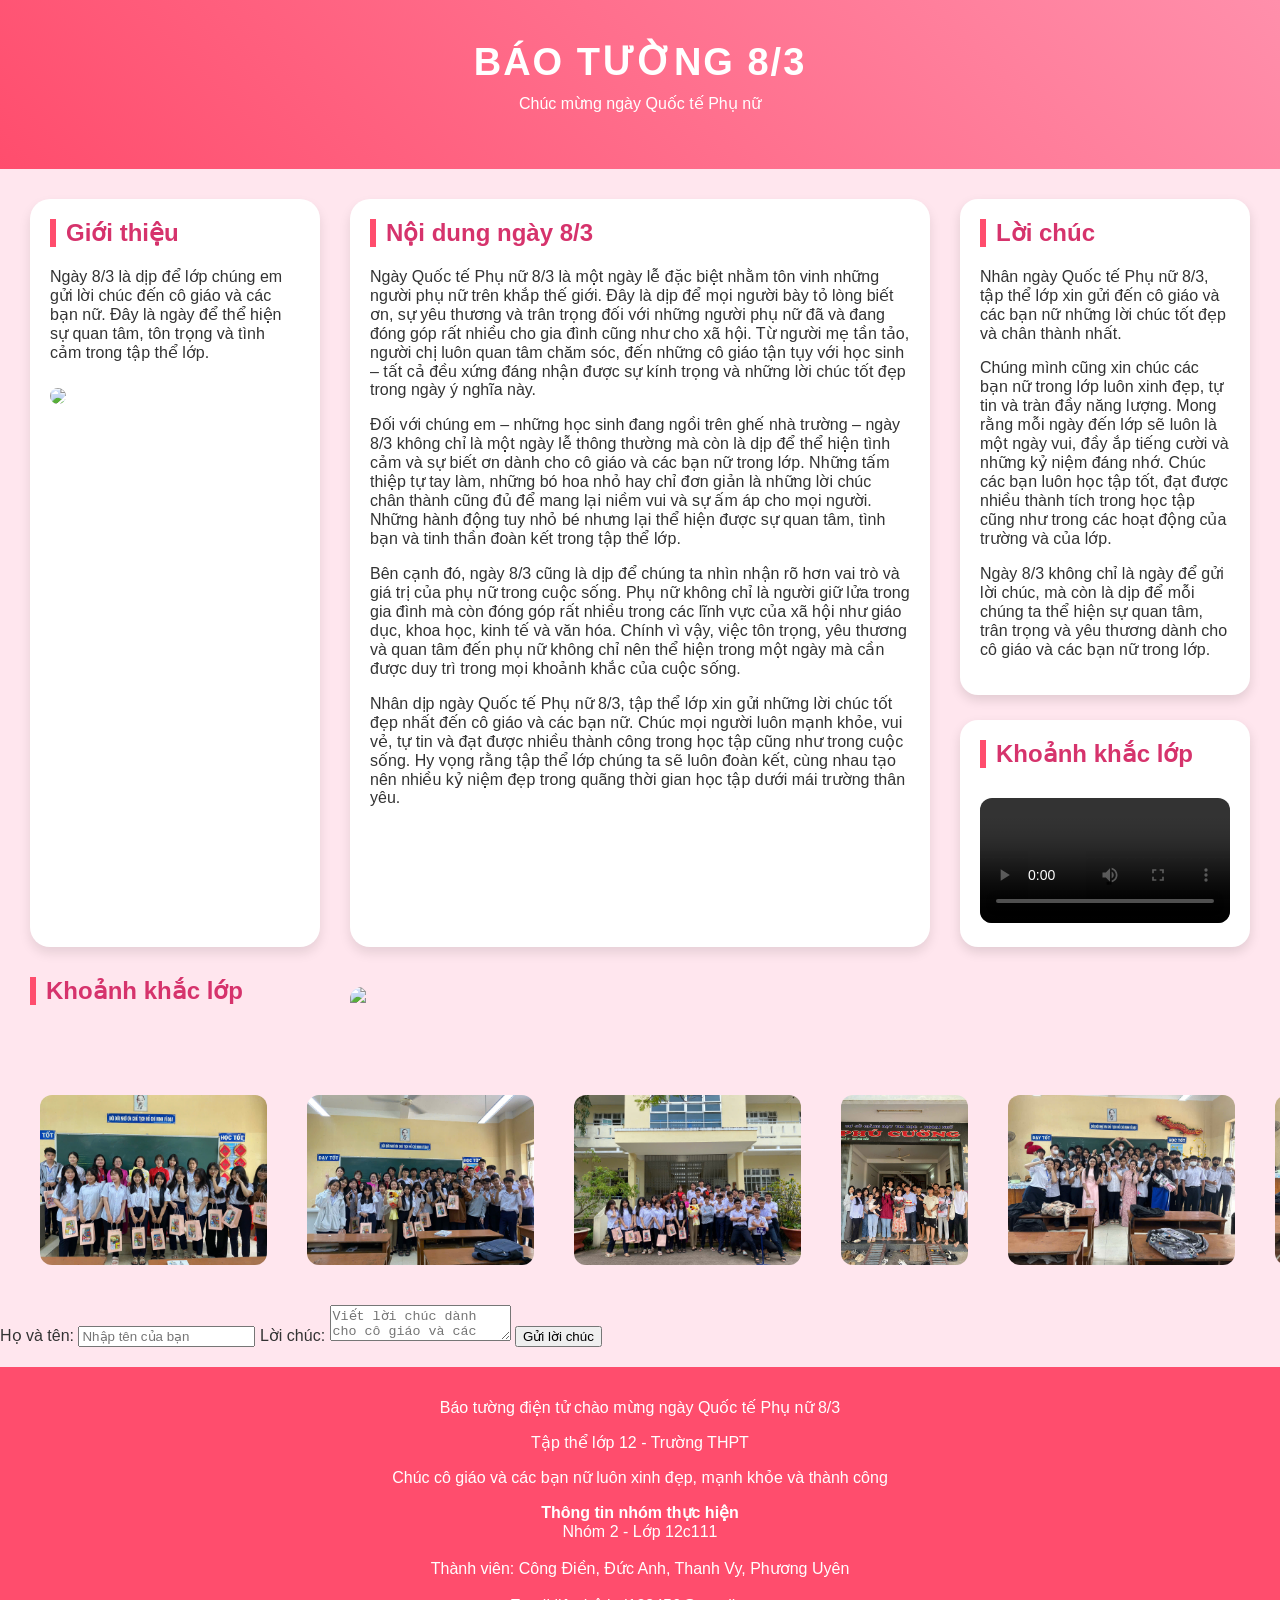
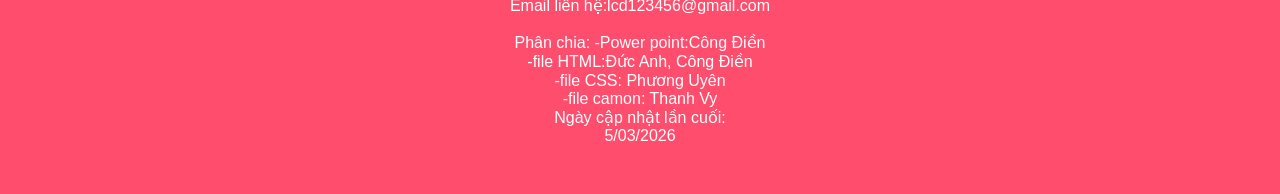
==== index.html @ c9dfc016 "Update and rename happy women's day.html to index.html" ====
<!DOCTYPE html>
<html lang="vi">
<head>
<meta charset="UTF-8">
<title>Báo tường 8/3 - Lớp 12</title>
<link rel="stylesheet" href="happy women's day.css">
</head>

<body>

<header>
<h1>BÁO TƯỜNG 8/3</h1>
<p>Chúc mừng ngày Quốc tế Phụ nữ</p>
</header>

<div class="container">

<div class="left">

<h2>Giới thiệu</h2>
<p>
Ngày 8/3 là dịp để lớp chúng em gửi lời chúc
đến cô giáo và các bạn nữ. Đây là ngày
để thể hiện sự quan tâm, tôn trọng và
tình cảm trong tập thể lớp.
</p>

<img src="470221682_1896276264540176_4619697945869911587_n.jpg" width="100%">

</div>

<div class="center">

<h2>Nội dung ngày 8/3</h2>

<p>
Ngày Quốc tế Phụ nữ 8/3 là một ngày lễ đặc biệt nhằm tôn vinh những người phụ nữ
trên khắp thế giới. Đây là dịp để mọi người bày tỏ lòng biết ơn, sự yêu thương
và trân trọng đối với những người phụ nữ đã và đang đóng góp rất nhiều cho gia
đình cũng như cho xã hội. Từ người mẹ tần tảo, người chị luôn quan tâm chăm sóc,
đến những cô giáo tận tụy với học sinh – tất cả đều xứng đáng nhận được sự kính
trọng và những lời chúc tốt đẹp trong ngày ý nghĩa này.
</p>

<p>
Đối với chúng em – những học sinh đang ngồi trên ghế nhà trường – ngày 8/3
không chỉ là một ngày lễ thông thường mà còn là dịp để thể hiện tình cảm
và sự biết ơn dành cho cô giáo và các bạn nữ trong lớp. Những tấm thiệp
tự tay làm, những bó hoa nhỏ hay chỉ đơn giản là những lời chúc chân thành
cũng đủ để mang lại niềm vui và sự ấm áp cho mọi người. Những hành động
tuy nhỏ bé nhưng lại thể hiện được sự quan tâm, tình bạn và tinh thần
đoàn kết trong tập thể lớp.
</p>

<p>
Bên cạnh đó, ngày 8/3 cũng là dịp để chúng ta nhìn nhận rõ hơn vai trò
và giá trị của phụ nữ trong cuộc sống. Phụ nữ không chỉ là người giữ
lửa trong gia đình mà còn đóng góp rất nhiều trong các lĩnh vực của xã hội
như giáo dục, khoa học, kinh tế và văn hóa. Chính vì vậy, việc tôn trọng,
yêu thương và quan tâm đến phụ nữ không chỉ nên thể hiện trong một ngày
mà cần được duy trì trong mọi khoảnh khắc của cuộc sống.
</p>

<p>
Nhân dịp ngày Quốc tế Phụ nữ 8/3, tập thể lớp xin gửi những lời chúc tốt đẹp
nhất đến cô giáo và các bạn nữ. Chúc mọi người luôn mạnh khỏe, vui vẻ,
tự tin và đạt được nhiều thành công trong học tập cũng như trong cuộc sống.
Hy vọng rằng tập thể lớp chúng ta sẽ luôn đoàn kết, cùng nhau tạo nên
nhiều kỷ niệm đẹp trong quãng thời gian học tập dưới mái trường thân yêu.
</p>
</div>

<div class="right">
    <section>
       <h2>Lời chúc</h2>

<p>
Nhân ngày Quốc tế Phụ nữ 8/3, tập thể lớp xin gửi đến cô giáo và các bạn nữ
những lời chúc tốt đẹp và chân thành nhất. 
</p>

<p>
Chúng mình cũng xin chúc các bạn nữ trong lớp luôn xinh đẹp,
tự tin và tràn đầy năng lượng. Mong rằng mỗi ngày đến lớp
sẽ luôn là một ngày vui, đầy ắp tiếng cười và những kỷ niệm đáng nhớ.
Chúc các bạn luôn học tập tốt, đạt được nhiều thành tích
trong học tập cũng như trong các hoạt động của trường và của lớp.
</p>

<p>
 Ngày 8/3 không chỉ là
ngày để gửi lời chúc, mà còn là dịp để mỗi chúng ta
thể hiện sự quan tâm, trân trọng và yêu thương
dành cho cô giáo và các bạn nữ trong lớp.
</p>
    </section>

    <section>
        <h2>Khoảnh khắc lớp</h2>
       <video width="100%" controls>
<source src="h2Nội dung ngày 83h2.mp4" type="video/mp4">
</video>
    </section>
</div>

<h2>Khoảnh khắc lớp</h2>

<img src="lop.jpg" width="100%">

</div>

</div>

<section class="bottom">

<h2>Hoạt động của lớp</h2>

 <img src="z7604435724520_d74e3c9d56b415b950d7db506b38b7ed.jpg" width="50%">
  <img src="z7604435728981_e50def60b3c2500fd62c4f2a637f3cf7.jpg" width="50%">
 <img src="z7604435732292_c7372c9ec215db13f7364df69bef6d93.jpg" width="50%">
 <img src="z7604435732523_1ba46092290d312763d114681b590c7b.jpg" width="50%">
 <img src="z7604435732636_6df1989460d8131bc3441dbd41dc6a29.jpg" width="50%">
 <img src="z7604435743585_28f63b6688a7365e084895f52aa997de.jpg" width="50%">
 <img src="z7604435743701_f6a4e7cfb6eebb21ff1ac2ce58e3cc3d.jpg" width="50%">


</section>

<audio autoplay loop>
<source src="nhac83.mp3" type="audio/mpeg">
</audio>
<form action="camon.html">

<label>Họ và tên:</label>
<input type="text" placeholder="Nhập tên của bạn">

<label>Lời chúc:</label>
<textarea placeholder="Viết lời chúc dành cho cô giáo và các bạn nữ..."></textarea>

<button type="submit">Gửi lời chúc</button>

</form>

<footer>
<p>Báo tường điện tử chào mừng ngày Quốc tế Phụ nữ 8/3</p>
<p>Tập thể lớp 12 - Trường THPT</p>
<p>Chúc cô giáo và các bạn nữ luôn xinh đẹp, mạnh khỏe và thành công</p>

<p align="center">
<b>Thông tin nhóm thực hiện</b><br>
Nhóm 2 - Lớp 12c111<br><br>

Thành viên: Công Điền, Đức Anh, Thanh Vy, Phương Uyên <br><br>

Email liên hệ:lcd123456@gmail.com<br><br>

Phân chia:
-Power point:Công Điền<br>
-file HTML:Đức Anh, Công Điền<br>
-file CSS: Phương Uyên<br>
-file camon: Thanh Vy<br>

Ngày cập nhật lần cuối:<br>
5/03/2026<br><br>
</footer>

</body>
</html>
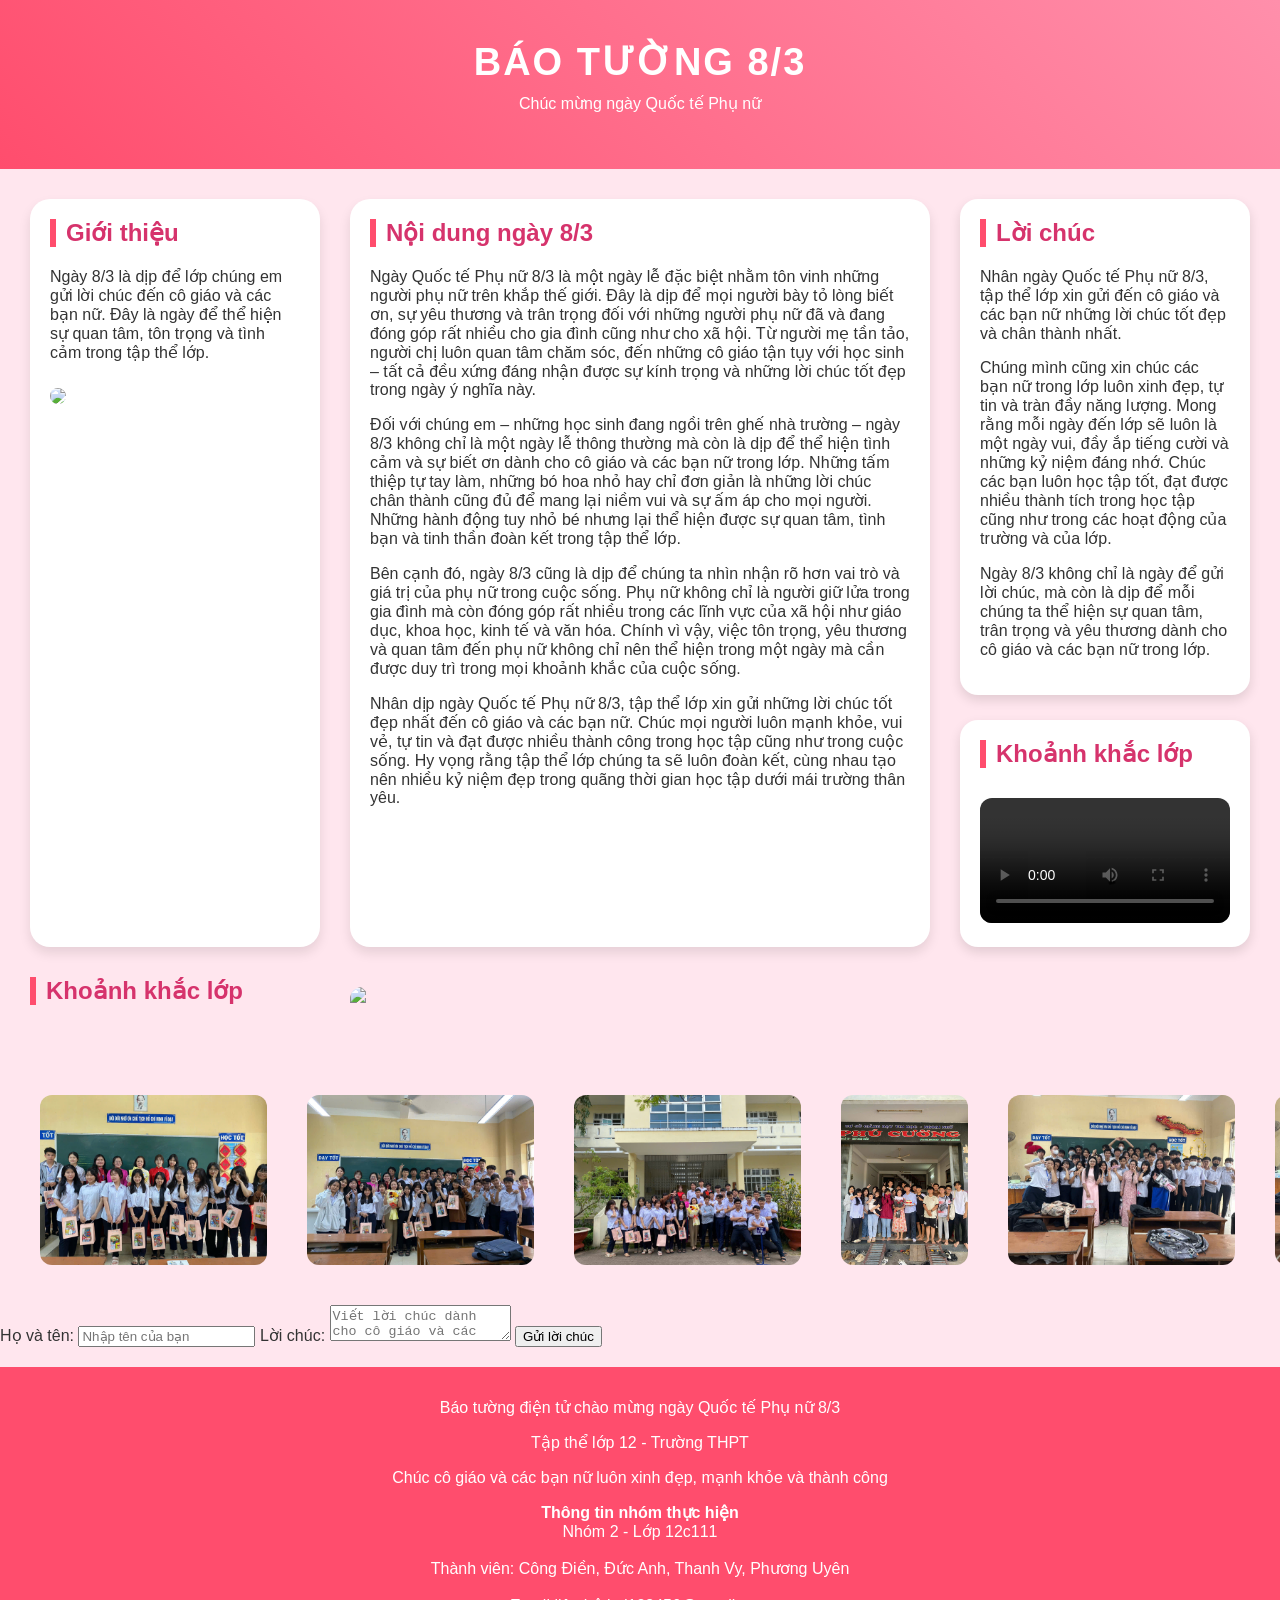
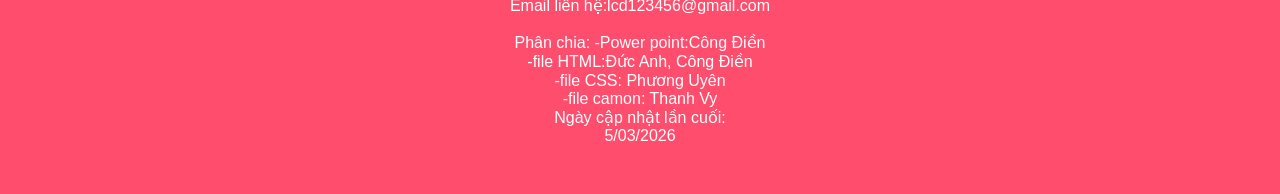
==== commit 2f0aa4b8: "Fix HTML encoding and update stylesheet link" ====
--- a/index.html
+++ b/index.html
@@ -3,7 +3,7 @@
 <head>
 <meta charset="UTF-8">
 <title>Báo tường 8/3 - Lớp 12</title>
-<link rel="stylesheet" href="happy women's day.css">
+<link rel="stylesheet" href="style.css">
 </head>
 
 <body>
@@ -166,3 +166,4 @@
 
 </body>
 </html>
+
--- a/style.css
+++ b/style.css
@@ -0,0 +1,136 @@
+/* ===== CÀI ĐẶT CHUNG ===== */
+*{
+    box-sizing: border-box;
+}
+
+body{
+    margin:0;
+    font-family: Arial, Helvetica, sans-serif;
+    background:#ffe6ee;
+    color:#333;
+}
+
+/* ===== HEADER ===== */
+header{
+    background: linear-gradient(45deg,#ff4d6d,#ff8fab);
+    color:white;
+    text-align:center;
+    padding:40px 20px;
+}
+
+header h1{
+    margin:0;
+    font-size:38px;
+    letter-spacing:2px;
+}
+
+header p{
+    margin-top:10px;
+    font-size:16px;
+}
+
+/* ===== BỐ CỤC CHÍNH ===== */
+.container{
+    display:grid;
+    grid-template-columns: 1fr 2fr 1fr;
+    gap:30px;
+    padding:30px;
+}
+
+/* ===== CÁC KHUNG NỘI DUNG ===== */
+.left,
+.center{
+    background:white;
+    padding:20px;
+    border-radius:20px;
+    box-shadow:0 6px 12px rgba(0,0,0,0.1);
+}
+
+/* cột phải có nhiều box */
+.right{
+    display:flex;
+    flex-direction:column;
+    gap:25px;
+}
+
+.right section{
+    background:white;
+    padding:20px;
+    border-radius:20px;
+    box-shadow:0 6px 12px rgba(0,0,0,0.1);
+}
+
+/* ===== TIÊU ĐỀ ===== */
+h2{
+    color:#d6336c;
+    border-left:6px solid #ff4d6d;
+    padding-left:10px;
+    margin-top:0;
+}
+
+/* ===== ẢNH ===== */
+img{
+    width:100%;
+    border-radius:12px;
+    margin-top:10px;
+}
+
+/* ===== VIDEO ===== */
+video{
+    width:100%;
+    margin-top:10px;
+    border-radius:12px;
+}
+
+/* ===== DANH SÁCH ===== */
+ul{
+    padding-left:20px;
+}
+
+li{
+    margin-bottom:6px;
+}
+
+/* ===== PHẦN ẢNH HOẠT ĐỘNG DƯỚI ===== */
+.bottom{
+    text-align:center;
+    padding:30px;
+}
+
+.bottom img{
+    width:28%;
+    margin:10px;
+}
+
+/* ===== NHẠC ===== */
+audio{
+    display:none;
+}
+
+/* ===== FOOTER ===== */
+footer{
+    background:#ff4d6d;
+    color:white;
+    text-align:center;
+    padding:15px;
+    margin-top:20px;
+}
+.bottom{
+    display:flex;
+    justify-content:center;
+    gap:20px;
+    padding:30px;
+}
+
+.bottom img{
+    width:250px;
+    height:170px;
+    object-fit:cover;
+    border-radius:12px;
+}
+.right section{
+    background:white;
+    padding:20px;
+    border-radius:18px;
+    box-shadow:0 5px 12px rgba(0,0,0,0.12);
+}
